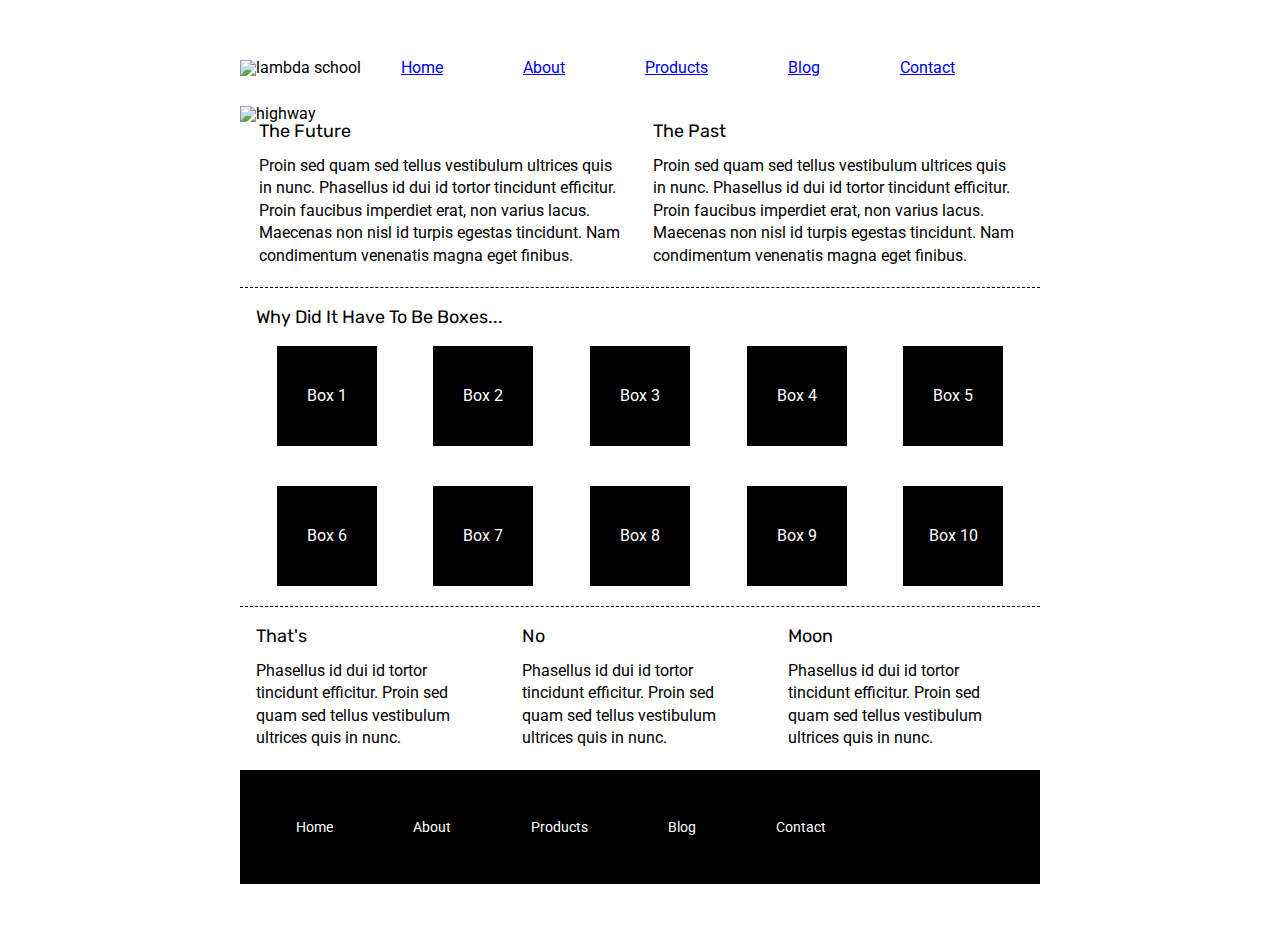
==== index.html @ 725aee6c "beginning" ====
<!doctype html>

<html lang="en">
<head>
  <meta charset="utf-8">

  <title>Sprint Challenge - Home</title>

  <link href="https://fonts.googleapis.com/css?family=Roboto|Rubik" rel="stylesheet">
  <link rel="stylesheet" href="css/index.css">

</head>

<body>
    <div class="container">

        <div class="header">
            <nav>
                <img class="fstlogo" src=img\lambda-black.png alt="lambda school">
                <a href="#">Home</a>
                <a href="#">About</a>
                <a href="#">Products</a>
                <a href="#">Blog</a>
                <a href="#">Contact</a>
            </nav>
            <img class="scndlogo" src="img\jumbo.jpg" alt="highway">
        </div>
   
        <section class="top-content">
            <div class="text-container">
                <h2>The Future</h2>
                <p>Proin sed quam sed tellus vestibulum ultrices quis in nunc. Phasellus id dui id tortor tincidunt efficitur. Proin faucibus imperdiet erat, non varius lacus. Maecenas non nisl id turpis egestas tincidunt. Nam condimentum venenatis magna eget finibus.</p>
            </div>
            <div class="text-container">
                <h2>The Past</h2>
                <p>Proin sed quam sed tellus vestibulum ultrices quis in nunc. Phasellus id dui id tortor tincidunt efficitur. Proin faucibus imperdiet erat, non varius lacus. Maecenas non nisl id turpis egestas tincidunt. Nam condimentum venenatis magna eget finibus.</p>
            </div>
        </section>
        
        <section class="middle-content">
        
            <h2>Why Did It Have To Be Boxes...</h2>
            
            <div class="boxes">
                <div class="box">Box 1</div>
                <div class="box">Box 2</div>
                <div class="box">Box 3</div>
                <div class="box">Box 4</div>
                <div class="box">Box 5</div>
                <div class="box">Box 6</div>
                <div class="box">Box 7</div>
                <div class="box">Box 8</div>
                <div class="box">Box 9</div>
                <div class="box">Box 10</div>
            </div>
        
        </section>

        <section class="bottom-content">

            <div class="text-container">
                <h2>That's</h2>
                <p>Phasellus id dui id tortor tincidunt efficitur. Proin sed quam sed tellus vestibulum ultrices quis in nunc.</p>
            </div>
            <div class="text-container">
                <h2>No</h2>
                <p>Phasellus id dui id tortor tincidunt efficitur. Proin sed quam sed tellus vestibulum ultrices quis in nunc.</p>
            </div>
            <div class="text-container">
                <h2>Moon</h2>
                <p>Phasellus id dui id tortor tincidunt efficitur. Proin sed quam sed tellus vestibulum ultrices quis in nunc.</p>
            </div>

        </section>
        
        <footer>
            <nav>
                <a href="#">Home</a>
                <a href="#">About</a>
                <a href="#">Products</a>
                <a href="#">Blog</a>
                <a href="#">Contact</a>
            </nav>
        </footer>
    </div><!-- container -->        
</body>
</html>
---- css/index.css ----
/* http://meyerweb.com/eric/tools/css/reset/ 
   v2.0 | 20110126
   License: none (public domain)
*/

html, body, div, span, applet, object, iframe,
h1, h2, h3, h4, h5, h6, p, blockquote, pre,
a, abbr, acronym, address, big, cite, code,
del, dfn, em, img, ins, kbd, q, s, samp,
small, strike, strong, sub, sup, tt, var,
b, u, i, center,
dl, dt, dd, ol, ul, li,
fieldset, form, label, legend,
table, caption, tbody, tfoot, thead, tr, th, td,
article, aside, canvas, details, embed, 
figure, figcaption, footer, header, hgroup, 
menu, nav, output, ruby, section, summary,
time, mark, audio, video {
	margin: 0;
	padding: 0;
	border: 0;
	font-size: 100%;
	font: inherit;
	vertical-align: baseline;
}
/* HTML5 display-role reset for older browsers */
article, aside, details, figcaption, figure, 
footer, header, hgroup, menu, nav, section {
	display: block;
}
body {
	line-height: 1;
}
ol, ul {
	list-style: none;
}
blockquote, q {
	quotes: none;
}
blockquote:before, blockquote:after,
q:before, q:after {
	content: '';
	content: none;
}
table {
	border-collapse: collapse;
	border-spacing: 0;
}

* {
    box-sizing: border-box;
}

html, body {
    height: 100%;
    font-family: 'Roboto', sans-serif;
}

h1, h2, h3, h4, h5 {
    font-size: 18px;
    margin-bottom: 15px;
    font-family: 'Rubik', sans-serif;
}

p {
    line-height: 1.4;
}

.container {
    width: 800px;
    margin: 0 auto;
}

.header {
    margin-top: 30px;
}

nav {
    display: flex;
    justify-content: flex-start;
    align-items: baseline;
}

nav a{
    margin: 30px 40px;
}
.top-content {
    display: flex;
    flex-wrap: wrap;
    justify-content: space-evenly;
    margin-bottom: 20px;
    border-bottom: 1px dashed black;
}

.top-content .text-container {
    width: 48%;
    padding: 0 1%;
    padding-bottom: 20px;  
}

.middle-content {
    margin-bottom: 20px;
    border-bottom: 1px dashed black;
}

.middle-content h2 {
    padding: 0 2%;
    margin-bottom: 0;
}

.middle-content .boxes {
    display: flex;
    flex-wrap: wrap;
    justify-content: space-evenly;
}

.middle-content .boxes .box {
    width: 12.5%;
    height: 100px;
    background: black;
    margin: 20px 2.5%;
    color: white;
    display: flex;
    align-items: center;
    justify-content: center;
}

.bottom-content {
    display: flex;
    margin: 0 2% 20px;
    justify-content: space-around;
}

.bottom-content .text-container {
    padding-right: 4%;
}

.bottom-content .text-container:last-child {
    padding-right: 0;
}

footer {
    width: 100%;
    background: black;
}

footer nav {
    width: 60%;
    display: flex;
    justify-content: space-between;
    align-items: center;
    padding: 20px 2%;
    font-size: 14px;
}

footer nav a {
    color: white;
    text-decoration: none;
}
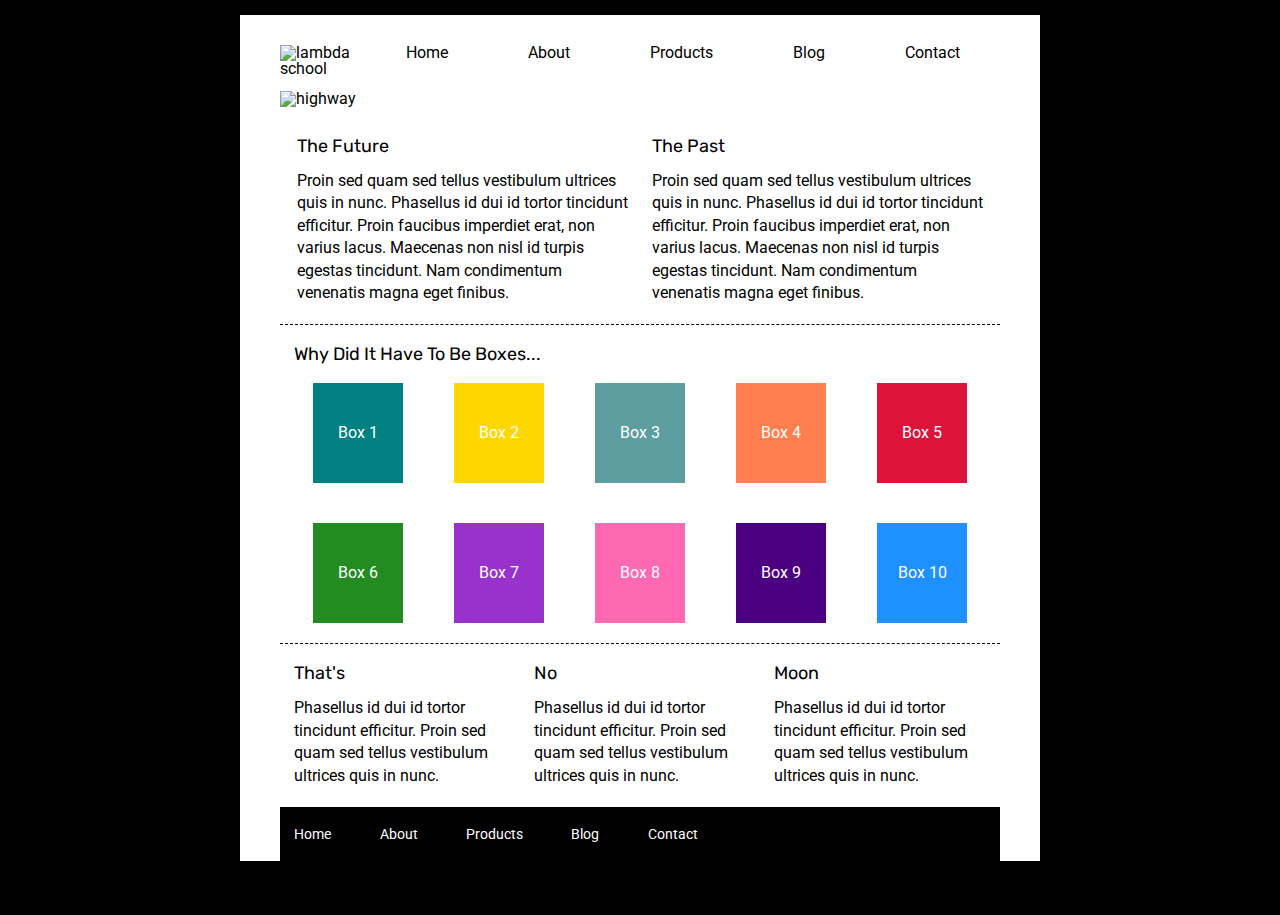
==== commit 2068c927: "Home page and readme done" ====
--- a/index.html
+++ b/index.html
@@ -18,13 +18,14 @@
             <nav>
                 <img class="fstlogo" src=img\lambda-black.png alt="lambda school">
                 <a href="#">Home</a>
-                <a href="#">About</a>
+                <a href="about.html">About</a>
                 <a href="#">Products</a>
                 <a href="#">Blog</a>
                 <a href="#">Contact</a>
             </nav>
             <img class="scndlogo" src="img\jumbo.jpg" alt="highway">
-        </div>
+            
+</div>
    
         <section class="top-content">
             <div class="text-container">
@@ -42,16 +43,16 @@
             <h2>Why Did It Have To Be Boxes...</h2>
             
             <div class="boxes">
-                <div class="box">Box 1</div>
-                <div class="box">Box 2</div>
-                <div class="box">Box 3</div>
-                <div class="box">Box 4</div>
-                <div class="box">Box 5</div>
-                <div class="box">Box 6</div>
-                <div class="box">Box 7</div>
-                <div class="box">Box 8</div>
-                <div class="box">Box 9</div>
-                <div class="box">Box 10</div>
+                <div class="a">Box 1</div>
+                <div class="b">Box 2</div>
+                <div class="c">Box 3</div>
+                <div class="d">Box 4</div>
+                <div class="e">Box 5</div>
+                <div class="f">Box 6</div>
+                <div class="g">Box 7</div>
+                <div class="h">Box 8</div>
+                <div class="i">Box 9</div>
+                <div class="j">Box 10</div>
             </div>
         
         </section>
--- a/css/index.css
+++ b/css/index.css
@@ -52,6 +52,7 @@
 }
 
 html, body {
+    background: black;
     height: 100%;
     font-family: 'Roboto', sans-serif;
 }
@@ -67,13 +68,17 @@
 }
 
 .container {
+    background: white;
     width: 800px;
-    margin: 0 auto;
-}
-
-.header {
-    margin-top: 30px;
-}
+    margin: 15px auto;
+    padding: 0 40px;
+}
+
+.scndlogo {
+    width: 100%;
+}
+
+
 
 nav {
     display: flex;
@@ -81,9 +86,17 @@
     align-items: baseline;
 }
 
-nav a{
+.header nav a{
+    text-decoration: none;
     margin: 30px 40px;
-}
+    color: black;
+}
+
+.scndlogo {
+    margin-bottom: 30px;
+}
+
+
 .top-content {
     display: flex;
     flex-wrap: wrap;
@@ -114,15 +127,120 @@
     justify-content: space-evenly;
 }
 
-.middle-content .boxes .box {
-    width: 12.5%;
-    height: 100px;
-    background: black;
-    margin: 20px 2.5%;
-    color: white;
-    display: flex;
-    align-items: center;
-    justify-content: center;
+.a {
+    width: 12.5%;
+    height: 100px;
+    margin: 20px 2.5%;
+    color: white;
+    background: teal;
+    display: flex;
+    align-items: center;
+    justify-content: center;
+}
+
+.b {
+    width: 12.5%;
+    height: 100px;
+    margin: 20px 2.5%;
+    color: white;
+    background: gold;
+    display: flex;
+    align-items: center;
+    justify-content: center;
+ }
+
+.c {
+    width: 12.5%;
+    height: 100px;
+    margin: 20px 2.5%;
+    color: white;
+    background: cadetblue;
+    display: flex;
+    align-items: center;
+    justify-content: center;
+}
+
+.d {
+    width: 12.5%;
+    height: 100px;
+    margin: 20px 2.5%;
+    color: white;
+    background: coral;
+    display: flex;
+    align-items: center;
+    justify-content: center;
+}
+
+.e {
+    width: 12.5%;
+    height: 100px;
+    margin: 20px 2.5%;
+    color: white;
+    background: crimson;
+    display: flex;
+    align-items: center;
+    justify-content: center;
+}
+
+.f {
+    width: 12.5%;
+    height: 100px;
+    margin: 20px 2.5%;
+    color: white;
+    background: forestgreen;
+    display: flex;
+    align-items: center;
+    justify-content: center;
+}
+
+.g {
+    width: 12.5%;
+    height: 100px;
+    margin: 20px 2.5%;
+    color: white;
+    background: darkorchid;
+    display: flex;
+    align-items: center;
+    justify-content: center;
+}
+
+.h {
+    width: 12.5%;
+    height: 100px;
+    margin: 20px 2.5%;
+    color: white;
+    background: hotpink;
+    display: flex;
+    align-items: center;
+    justify-content: center;
+}
+
+.i {
+    width: 12.5%;
+    height: 100px;
+    margin: 20px 2.5%;
+    color: white;
+    background: indigo;
+    display: flex;
+    align-items: center;
+    justify-content: center;
+}
+
+.j {
+    width: 12.5%;
+    height: 100px;
+    margin: 20px 2.5%;
+    color: white;
+    background: dodgerblue;
+    display: flex;
+    align-items: center;
+    justify-content: center;
+}
+
+.
+
+.box{
+    background: teal;
 }
 
 .bottom-content {
@@ -151,6 +269,7 @@
     align-items: center;
     padding: 20px 2%;
     font-size: 14px;
+    margin-bottom: 0;
 }
 
 footer nav a {
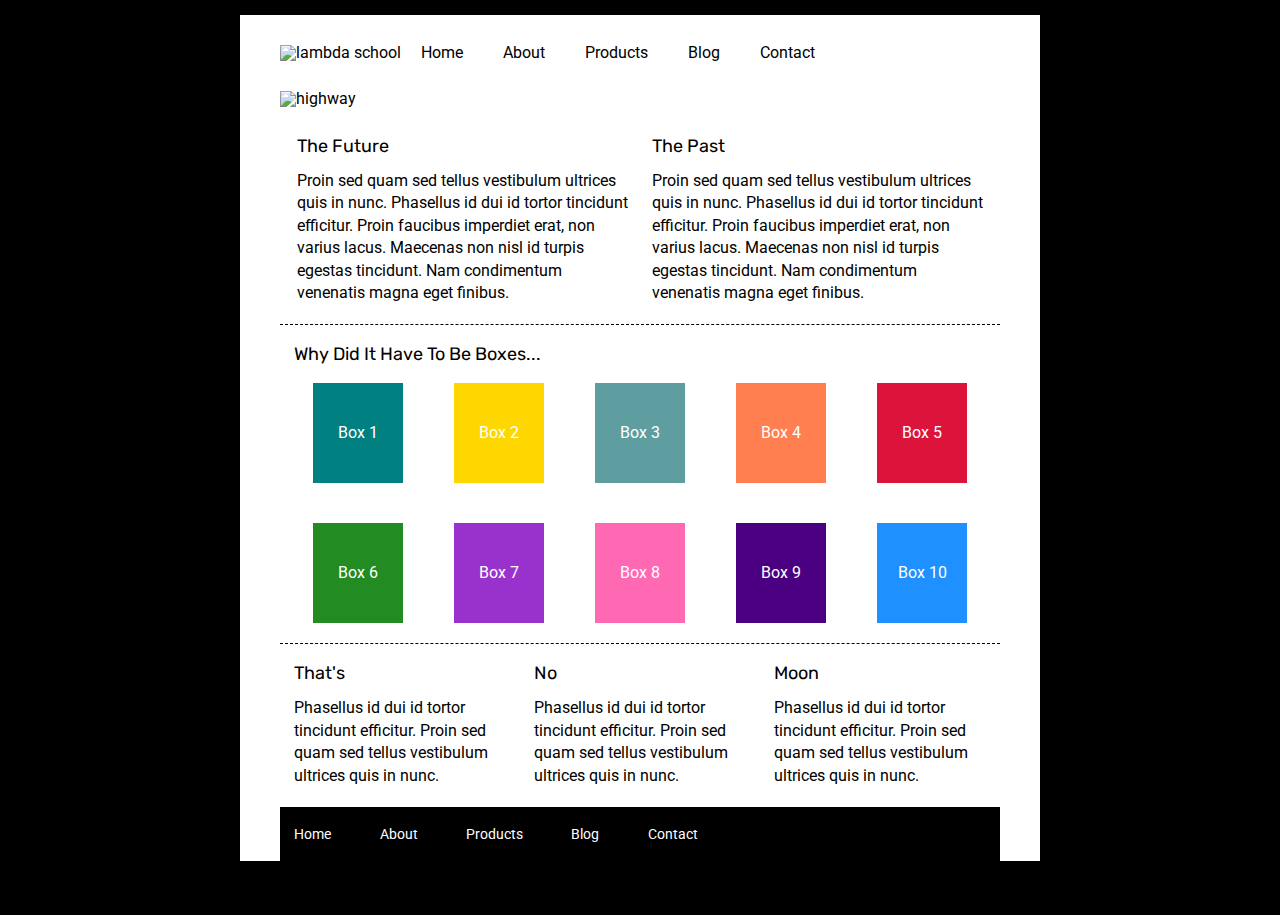
==== commit 80d06be9: "all done" ====
--- a/index.html
+++ b/index.html
@@ -15,7 +15,7 @@
     <div class="container">
 
         <div class="header">
-            <nav>
+            <nav class="about">
                 <img class="fstlogo" src=img\lambda-black.png alt="lambda school">
                 <a href="#">Home</a>
                 <a href="about.html">About</a>
@@ -76,8 +76,8 @@
         
         <footer>
             <nav>
-                <a href="#">Home</a>
-                <a href="#">About</a>
+                <a href="">Home</a>
+                <a href="about.html">About</a>
                 <a href="#">Products</a>
                 <a href="#">Blog</a>
                 <a href="#">Contact</a>
--- a/css/index.css
+++ b/css/index.css
@@ -88,7 +88,7 @@
 
 .header nav a{
     text-decoration: none;
-    margin: 30px 40px;
+    margin: 30px 20px;
     color: black;
 }
 
